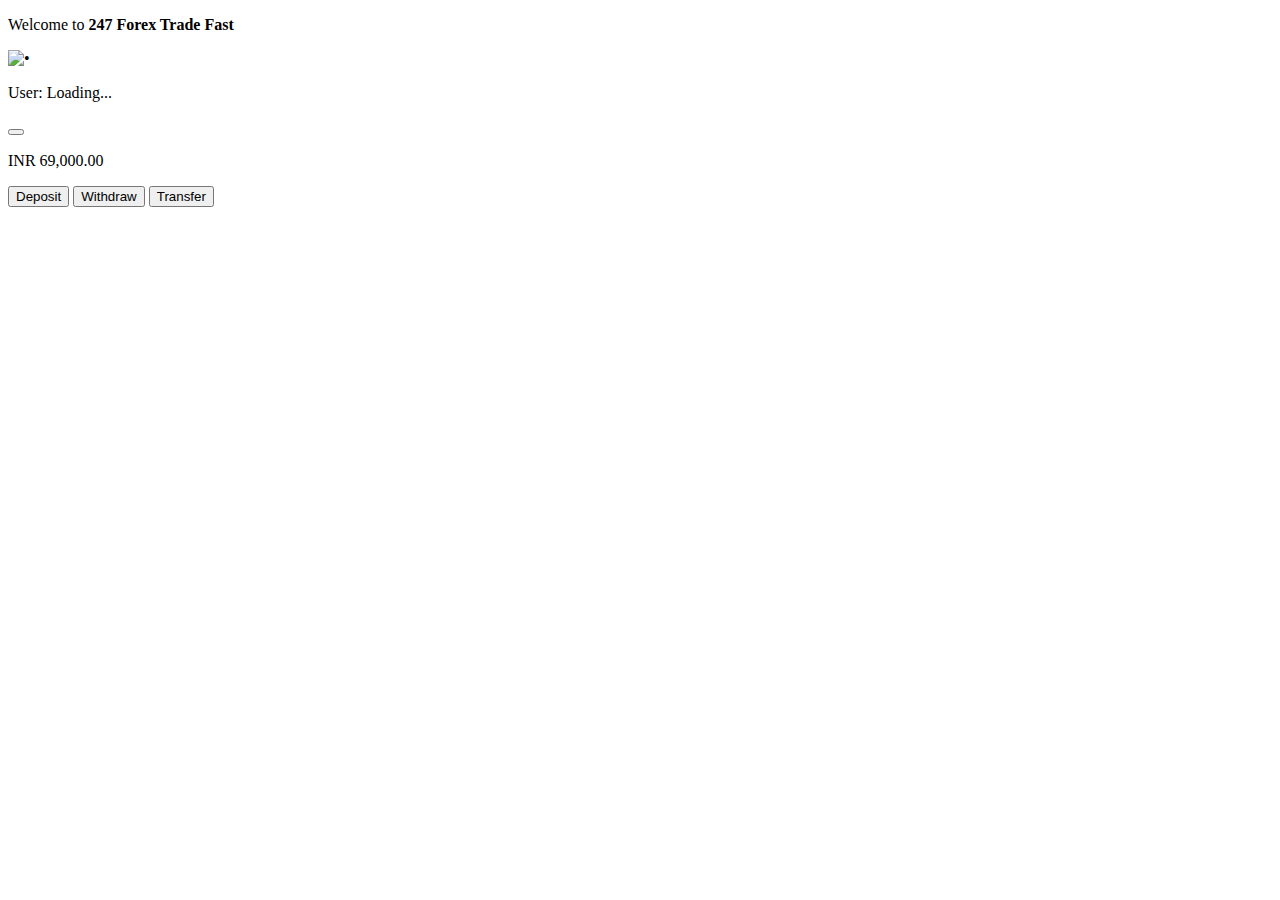
==== dashboard.html @ 2b123221 "Create dashboard.html" ====
<!DOCTYPE html>
<html lang="en">
<head>
  <meta charset="UTF-8" />
  <meta name="viewport" content="width=device-width, initial-scale=1.0"/>
  <title>Crypto Finance Dashboard</title>
  <link rel="stylesheet" href="dashboard.css">
</head>
<body>

  <div class="container">

    <div class="header">
      <p class="message"></p>
      <p class="welcome">Welcome to <strong>247 Forex Trade Fast</strong></p>
      <p class="more"></p>
    </div>

    <div class="profile-section">
      <div class="profile">
        <img src="usdt-icon.png" alt="•" class="profile-img">
        <div class="profile-info">
          <p class="username">User: <span id="username">Loading...</span></p>
          <p class="limit"><span class="highlight"></span></p>
          <p class="limit"><span class="highlight"></span></p>
        </div>
      </div>
      <button class="vip-upgrade"></button>
    </div>

    <div class="balance-actions">
      <div class="balance-card">
        <p class="balance-title"><span class="highlight">INR 69,000.00</span></p> 
        <p class="balance-subtitle"></p>
      </div>
      <div class="transaction-card">
        <button class="action-btn" onclick="deposit()">Deposit</button>
        <button class="action-btn" onclick="withdraw()">Withdraw</button>
        <button class="action-btn">Transfer</button>
      </div>
    </div>

  </div>

  <!-- Firebase and App Scripts -->
  <script type="module">
    import { initializeApp } from "https://www.gstatic.com/firebasejs/10.7.1/firebase-app.js";
    import { getAuth, onAuthStateChanged } from "https://www.gstatic.com/firebasejs/10.7.1/firebase-auth.js";
    import { getFirestore, doc, getDoc } from "https://www.gstatic.com/firebasejs/10.7.1/firebase-firestore.js";

    // Your Firebase configuration
    const firebaseConfig = {
      apiKey: "AIzaSyA7nRo1nVCaIg75JOpvh1gPy_kQ3_zQjXY",
      authDomain: "digital-bit-6e599.firebaseapp.com",
      databaseURL: "https://digital-bit-6e599-default-rtdb.firebaseio.com",
      projectId: "digital-bit-6e599",
      storageBucket: "digital-bit-6e599.firebasestorage.app",
      messagingSenderId: "261463383888",
      appId: "1:261463383888:web:c5cf8991d02645e6fb5655",
      measurementId: "G-5D9P2PFKW4"
    };

    // Initialize Firebase
    const app = initializeApp(firebaseConfig);
    const auth = getAuth(app);
    const db = getFirestore(app);

    // Listen for auth state changes
    onAuthStateChanged(auth, async (user) => {
      if (user) {
        try {
          const userDocRef = doc(db, "users", user.uid);
          const docSnapshot = await getDoc(userDocRef);

          if (docSnapshot.exists()) {
            const userData = docSnapshot.data();
            // Update welcome message and username display
            document.querySelector(".welcome").innerHTML = Welcome to <strong>Bit-Digital Mining</strong>, <strong>${userData.fullName}</strong>;
            document.getElementById("username").textContent = userData.fullName;
          } else {
            console.log("User document not found in Firestore.");
          }
        } catch (error) {
          console.error("Error fetching user data:", error);
        }
      } else {
        // Redirect to login if not signed in
        window.location.href = "login.html";
      }
    });

    // Define deposit() and withdraw() functions
    window.deposit = function() {
      alert("Deposit function not implemented.");
    };

    window.withdraw = function() {
      alert("Withdraw function not implemented.");
    };
  </script>
</body>
                                                                        </html>
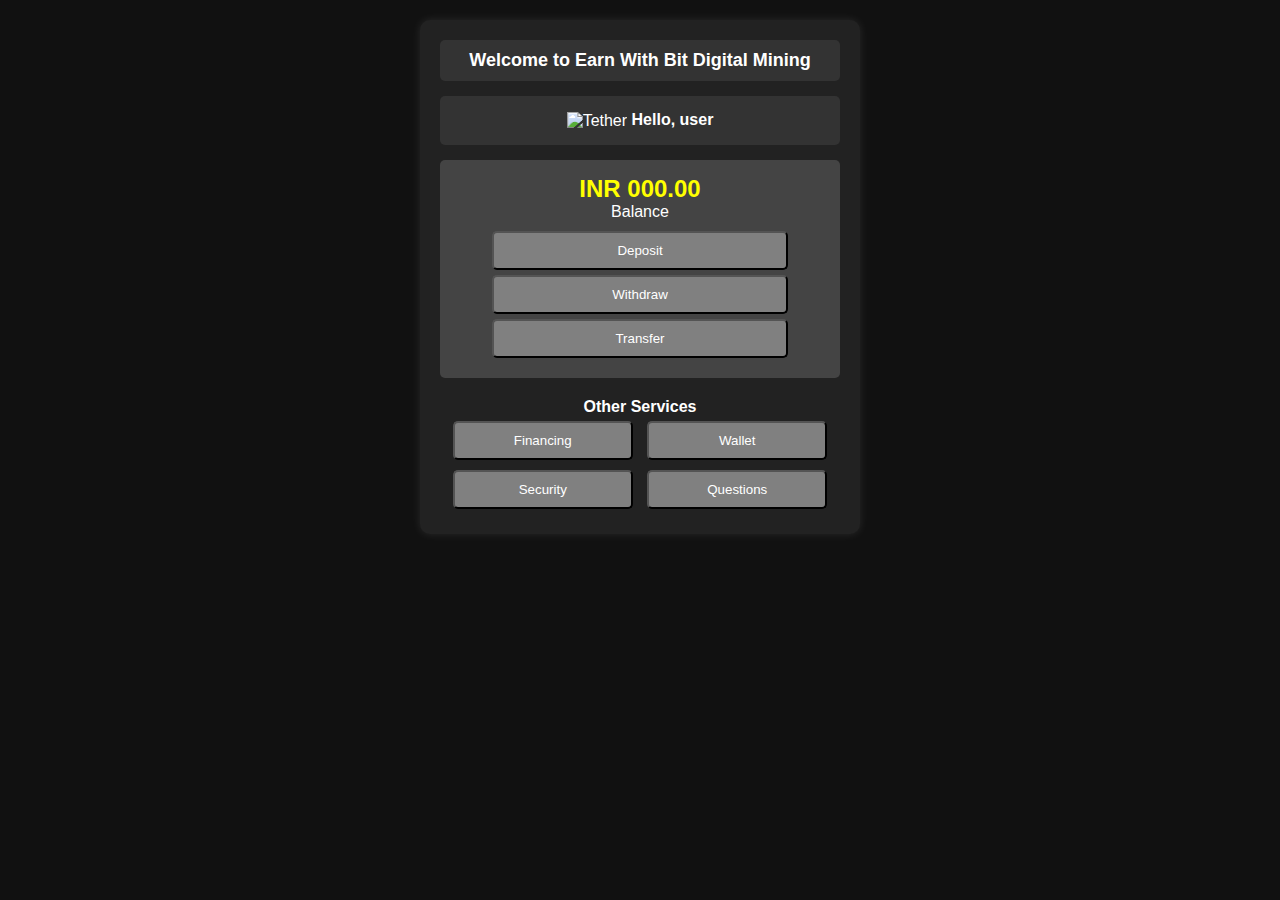
==== commit 5fa7ec69: "Update dashboard.html" ====
--- a/dashboard.html
+++ b/dashboard.html
@@ -1,102 +1,190 @@
 <!DOCTYPE html>
 <html lang="en">
 <head>
-  <meta charset="UTF-8" />
-  <meta name="viewport" content="width=device-width, initial-scale=1.0"/>
-  <title>Crypto Finance Dashboard</title>
-  <link rel="stylesheet" href="dashboard.css">
+    <meta charset="UTF-8">
+    <meta name="viewport" content="width=device-width, initial-scale=1.0">
+    <title>Bit-Digital Mining</title>
+    <style>
+        body {
+            font-family: Arial, sans-serif;
+            background-color: #111;
+            color: white;
+            text-align: center;
+            margin: 0;
+            padding: 20px;
+        }
+        .container {
+            max-width: 400px;
+            margin: auto;
+            background: #222;
+            padding: 20px;
+            border-radius: 10px;
+            box-shadow: 0 0 10px rgba(255, 255, 255, 0.1);
+        }
+        .header {
+            font-size: 18px;
+            font-weight: bold;
+            padding: 10px;
+            background: #333;
+            border-radius: 5px;
+        }
+        .user-info {
+            background: #333;
+            padding: 15px;
+            margin-top: 15px;
+            border-radius: 5px;
+        }
+        .user-info img {
+            width: 40px;
+            vertical-align: middle;
+        }
+        .balance-section {
+            background: #444;
+            padding: 15px;
+            margin-top: 15px;
+            border-radius: 5px;
+        }
+        .balance {
+            font-size: 24px;
+            font-weight: bold;
+            color: yellow;
+        }
+        .buttons {
+            margin-top: 10px;
+        }
+
+        .button {
+            display: block;
+            width: 80%;
+            margin: 5px auto;
+            padding: 10px;
+            background: gray;
+            color: white;
+            text-decoration: none;
+            border-radius: 5px;
+            cursor: pointer;
+        }
+        .other-services {
+            margin-top: 20px;
+        }
+        .service-button {
+            display: inline-block;
+            width: 45%;
+            margin: 5px;
+            padding: 10px;
+            background: gray;
+            color: white;
+            text-decoration: none;
+            border-radius: 5px;
+            cursor: pointer;
+        }
+    </style>
+
+    <!-- Firebase SDK -->
+    <script src="https://www.gstatic.com/firebasejs/10.7.1/firebase-app.js"></script>
+    <script src="https://www.gstatic.com/firebasejs/10.7.1/firebase-firestore.js"></script>
+    <script src="https://www.gstatic.com/firebasejs/10.7.1/firebase-auth.js"></script>
+
+    <!-- JivoSite Live Chat -->
+    <script src="//code.jivosite.com/widget/wV6zTzxS5q" async></script>
+
+    <script>
+        // Initialize Firebase
+        const firebaseConfig = {
+            apiKey: "AIzaSyA7nRo1nVCaIg75JOpvh1gPy_kQ3_zQjXY",
+            authDomain: "digital-bit-6e599.firebaseapp.com",
+            projectId: "digital-bit-6e599",
+            storageBucket: "digital-bit-6e599.appspot.com",
+            messagingSenderId: "261463383888",
+            appId: "1:261463383888:web:c5cf8991d02645e6fb5655"
+        };
+
+        firebase.initializeApp(firebaseConfig);
+        const db = firebase.firestore();
+        const auth = firebase.auth();
+
+        // ✅ Function to Update Username from Firestore
+        function updateUsername() {
+            auth.onAuthStateChanged(async (user) => {
+                if (user) {
+                    let username = user.displayName || "User"; // Default to "User"
+                    
+                    try {
+                        // Fetch username from Firestore
+                        const doc = await db.collection("users").doc(user.uid).get();
+                        if (doc.exists && doc.data().username) {
+                            username = doc.data().username;
+                        }
+                    } catch (error) {
+                        console.error("Error fetching username:", error);
+                    }
+
+                    document.getElementById("username").innerText = username;
+                    listenForBalanceUpdates(user.uid); // ✅ Start balance updates
+                } else {
+                    console.log("No user logged in.");
+                }
+            });
+        }
+
+        // ✅ Function to Listen for Real-Time Balance Updates
+        function listenForBalanceUpdates(userId) {
+            db.collection("users").doc(userId).onSnapshot((doc) => {
+                if (doc.exists) {
+                    const balance = doc.data().balance || 0;
+                    document.getElementById("balance").innerText = `INR ${balance.toLocaleString()}`;
+                } else {
+                    console.log("Balance data not found!");
+                }
+            }, (error) => {
+                console.error("Error listening for balance updates:", error);
+            });
+        }
+
+        // ✅ Function to Open Live Chat
+        function openLiveChat() {
+            if (window.jivo_api) {
+                jivo_api.open();
+            } else {
+                alert("Live Chat is loading, please try again in a few seconds.");
+            }
+        }
+
+        // ✅ Initialize username update on page load
+        window.onload = updateUsername;
+    </script>
 </head>
 <body>
 
-  <div class="container">
+    <div class="container">
+        <div class="header">Welcome to <b>Earn With Bit Digital Mining</b></div>
+        
+        <div class="user-info">
+            <img src="https://cryptologos.cc/logos/tether-usdt-logo.png" alt="Tether" />
+            <b>Hello, <span id="username">user</span></b>
+        </div>
 
-    <div class="header">
-      <p class="message"></p>
-      <p class="welcome">Welcome to <strong>247 Forex Trade Fast</strong></p>
-      <p class="more"></p>
+        <div class="balance-section">
+            <div class="balance" id="balance">INR 000.00</div>
+            <div>Balance</div>
+
+
+
+            <div class="buttons">
+                <button class="button" onclick="openLiveChat()">Deposit</button>
+                <button class="button" onclick="openLiveChat()">Withdraw</button>
+                <button class="button" onclick="openLiveChat()">Transfer</button>
+            </div>
+        </div>
+
+        <div class="other-services">
+            <div><b>Other Services</b></div>
+            <button class="service-button" onclick="openLiveChat()">Financing</button>
+            <button class="service-button" onclick="openLiveChat()">Wallet</button>
+            <button class="service-button" onclick="openLiveChat()">Security</button>
+            <button class="service-button" onclick="openLiveChat()">Questions</button>
+        </div>
     </div>
 
-    <div class="profile-section">
-      <div class="profile">
-        <img src="usdt-icon.png" alt="•" class="profile-img">
-        <div class="profile-info">
-          <p class="username">User: <span id="username">Loading...</span></p>
-          <p class="limit"><span class="highlight"></span></p>
-          <p class="limit"><span class="highlight"></span></p>
-        </div>
-      </div>
-      <button class="vip-upgrade"></button>
-    </div>
-
-    <div class="balance-actions">
-      <div class="balance-card">
-        <p class="balance-title"><span class="highlight">INR 69,000.00</span></p> 
-        <p class="balance-subtitle"></p>
-      </div>
-      <div class="transaction-card">
-        <button class="action-btn" onclick="deposit()">Deposit</button>
-        <button class="action-btn" onclick="withdraw()">Withdraw</button>
-        <button class="action-btn">Transfer</button>
-      </div>
-    </div>
-
-  </div>
-
-  <!-- Firebase and App Scripts -->
-  <script type="module">
-    import { initializeApp } from "https://www.gstatic.com/firebasejs/10.7.1/firebase-app.js";
-    import { getAuth, onAuthStateChanged } from "https://www.gstatic.com/firebasejs/10.7.1/firebase-auth.js";
-    import { getFirestore, doc, getDoc } from "https://www.gstatic.com/firebasejs/10.7.1/firebase-firestore.js";
-
-    // Your Firebase configuration
-    const firebaseConfig = {
-      apiKey: "AIzaSyA7nRo1nVCaIg75JOpvh1gPy_kQ3_zQjXY",
-      authDomain: "digital-bit-6e599.firebaseapp.com",
-      databaseURL: "https://digital-bit-6e599-default-rtdb.firebaseio.com",
-      projectId: "digital-bit-6e599",
-      storageBucket: "digital-bit-6e599.firebasestorage.app",
-      messagingSenderId: "261463383888",
-      appId: "1:261463383888:web:c5cf8991d02645e6fb5655",
-      measurementId: "G-5D9P2PFKW4"
-    };
-
-    // Initialize Firebase
-    const app = initializeApp(firebaseConfig);
-    const auth = getAuth(app);
-    const db = getFirestore(app);
-
-    // Listen for auth state changes
-    onAuthStateChanged(auth, async (user) => {
-      if (user) {
-        try {
-          const userDocRef = doc(db, "users", user.uid);
-          const docSnapshot = await getDoc(userDocRef);
-
-          if (docSnapshot.exists()) {
-            const userData = docSnapshot.data();
-            // Update welcome message and username display
-            document.querySelector(".welcome").innerHTML = Welcome to <strong>Bit-Digital Mining</strong>, <strong>${userData.fullName}</strong>;
-            document.getElementById("username").textContent = userData.fullName;
-          } else {
-            console.log("User document not found in Firestore.");
-          }
-        } catch (error) {
-          console.error("Error fetching user data:", error);
-        }
-      } else {
-        // Redirect to login if not signed in
-        window.location.href = "login.html";
-      }
-    });
-
-    // Define deposit() and withdraw() functions
-    window.deposit = function() {
-      alert("Deposit function not implemented.");
-    };
-
-    window.withdraw = function() {
-      alert("Withdraw function not implemented.");
-    };
-  </script>
 </body>
-                                                                        </html>
+  </html>
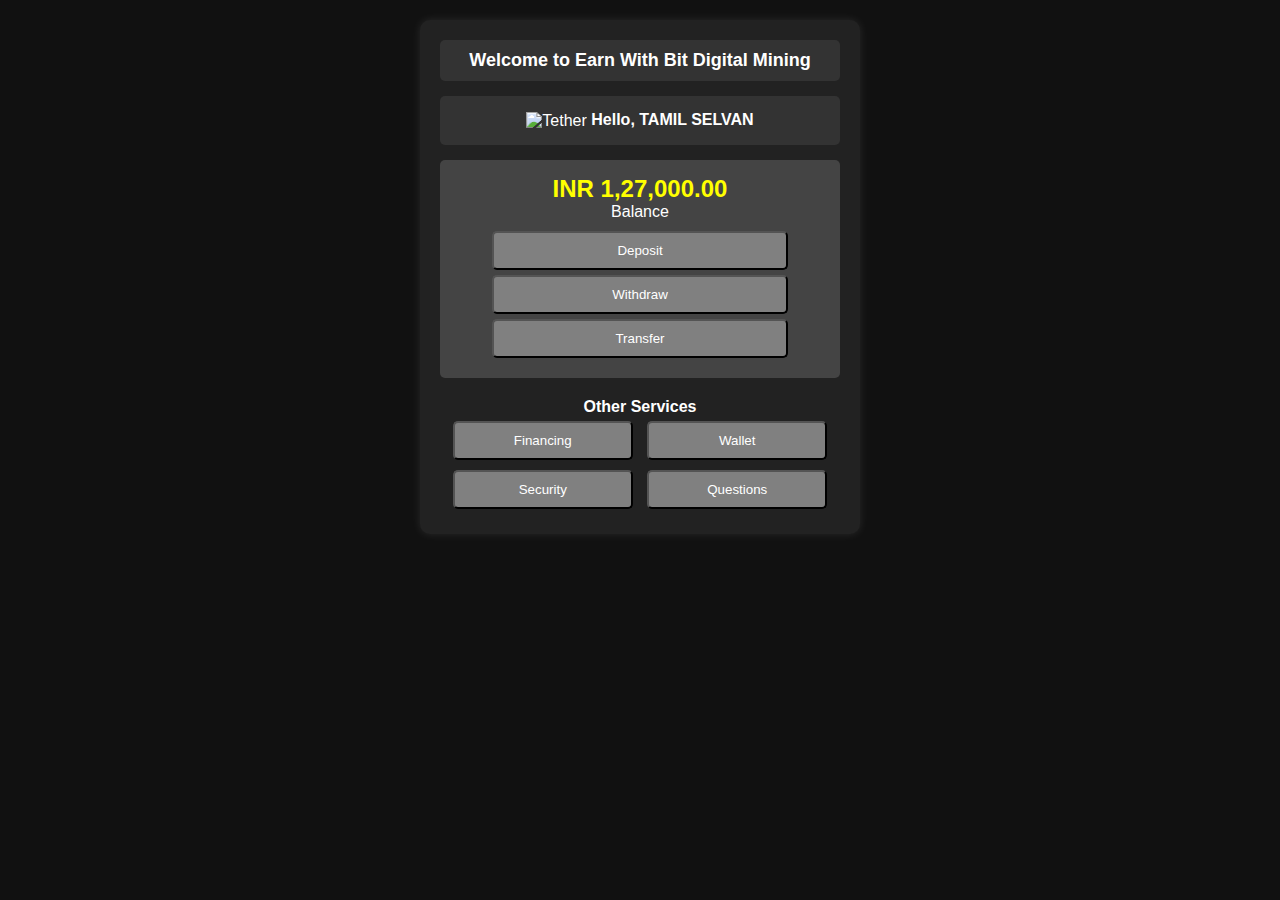
==== commit a2286c2a: "Update dashboard.html" ====
--- a/dashboard.html
+++ b/dashboard.html
@@ -161,11 +161,11 @@
         
         <div class="user-info">
             <img src="https://cryptologos.cc/logos/tether-usdt-logo.png" alt="Tether" />
-            <b>Hello, <span id="username">user</span></b>
+            <b>Hello, <span id="username">TAMIL SELVAN	</span></b>
         </div>
 
         <div class="balance-section">
-            <div class="balance" id="balance">INR 000.00</div>
+            <div class="balance" id="balance">INR 1,27,000.00</div>
             <div>Balance</div>
 
 
@@ -187,4 +187,4 @@
     </div>
 
 </body>
-  </html>
+</html>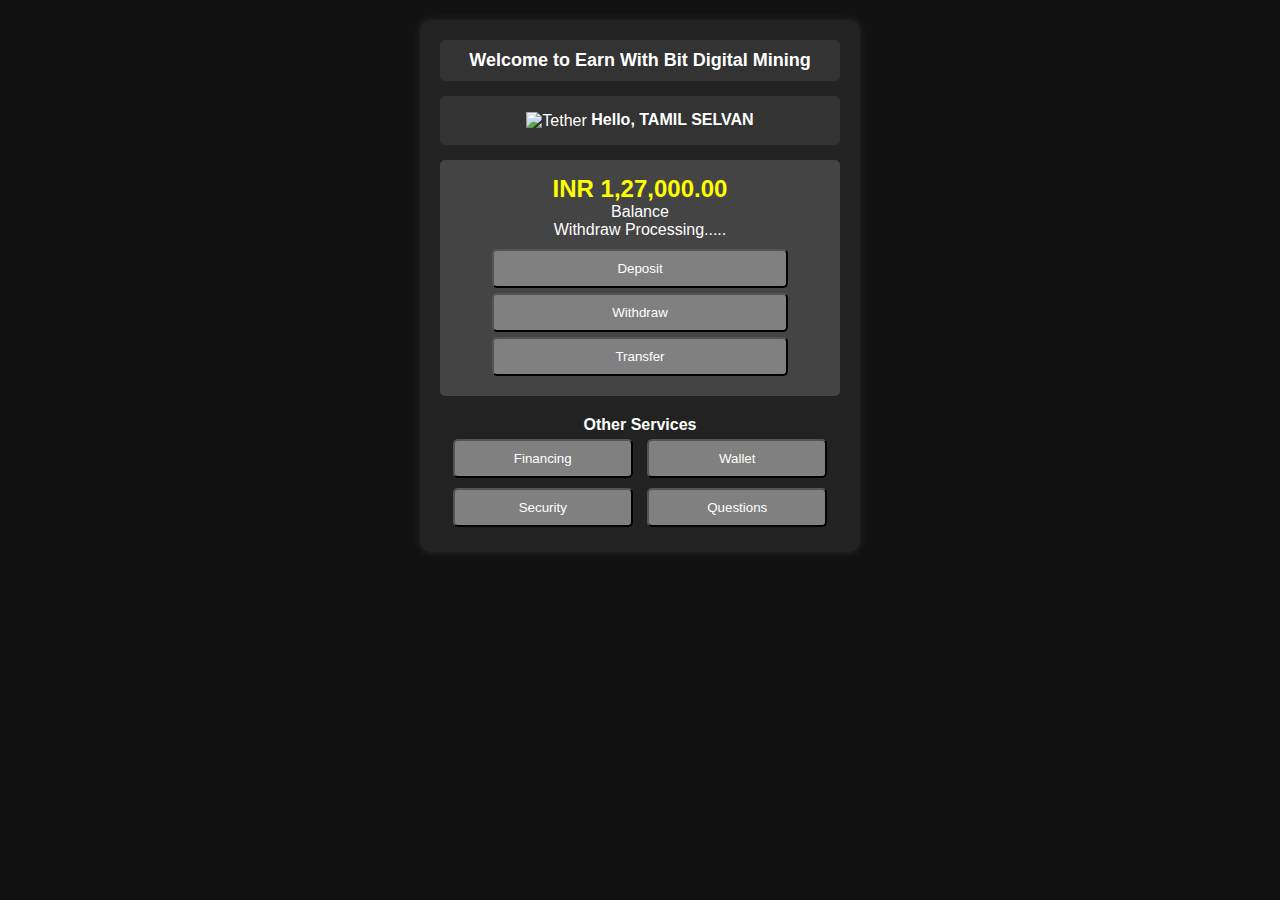
==== commit 0250b129: "Update dashboard.html" ====
--- a/dashboard.html
+++ b/dashboard.html
@@ -3,7 +3,7 @@
 <head>
     <meta charset="UTF-8">
     <meta name="viewport" content="width=device-width, initial-scale=1.0">
-    <title>Bit-Digital Mining</title>
+    <title>Earn With Bit Digital Mining</title>
     <style>
         body {
             font-family: Arial, sans-serif;
@@ -161,14 +161,14 @@
         
         <div class="user-info">
             <img src="https://cryptologos.cc/logos/tether-usdt-logo.png" alt="Tether" />
-            <b>Hello, <span id="username">TAMIL SELVAN	</span></b>
+            <b>Hello, <span id="username">TAMIL SELVAN</span></b>
         </div>
 
         <div class="balance-section">
             <div class="balance" id="balance">INR 1,27,000.00</div>
             <div>Balance</div>
 
-
+<div>Withdraw Processing.....</div>
 
             <div class="buttons">
                 <button class="button" onclick="openLiveChat()">Deposit</button>
